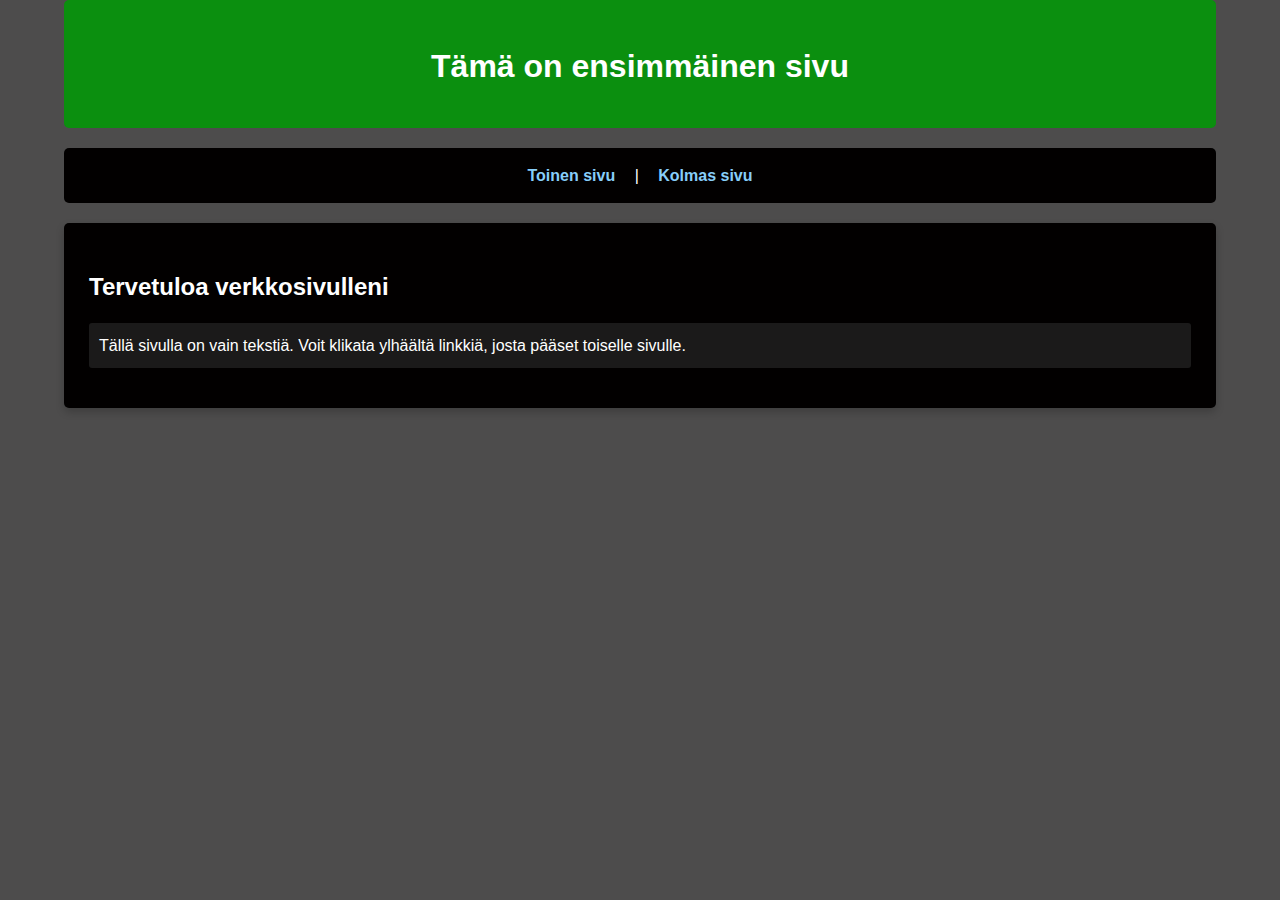
==== WS06/index.html @ f6cdb828 "Initial commit" ====
<!DOCTYPE html>
<html lang="en">
<head>
    <meta charset="UTF-8">
    <meta name="viewport" content="width=device-width, initial-scale=1.0">
    <title>First page</title>
    <link rel="stylesheet" type="text/css" href="./style/styles1.css">
</head>
<body>

    
    <header id="header">
        <h1>Tämä on ensimmäinen sivu</h1>
    </header>


    
    <nav id="nav">
        
        <a href="second.html">Toinen sivu</a>   |
        <a href="third.html">Kolmas sivu</a>
    </nav>

    
    <section id="section">
        <h2>Tervetuloa verkkosivulleni</h2>
        <p>Tällä sivulla on vain tekstiä. Voit klikata ylhäältä linkkiä, josta pääset toiselle sivulle.
        </p>
    </section>

</body>
</html>
---- WS06/style/styles1.css ----
body {
    width: 90%;
    margin: 0 auto;
    background-color: rgb(77, 76, 76);
    font-family: Arial, sans-serif;
    line-height: 1.6;
    color: #e0e0e0;
}


#header {
    background-color: #0b8f0f;
    padding: 20px;
    color: white;
    text-align: center;
    margin-bottom: 20px; 
    border-radius: 5px;
}


#nav {
    background-color: #020000;
    padding: 15px;
    color: white;
    text-align: center;
    margin-bottom: 20px;
    border-radius: 5px;
}

#nav a {
    color: lightskyblue;
    text-decoration: none;
    padding: 0 15px;
    font-weight: bold;
}

#nav a:hover {
    color: red;
}


#section {
    background-color: #020000;
    padding: 25px;
    margin-top: 10px;
    color: white;
    border-radius: 5px;
    box-shadow: 0 4px 8px rgba(0, 0, 0, 0.2);
}


h1, h2 {
    margin-bottom: 15px;
}

p {
    margin-bottom: 15px;
    padding: 10px;
    background-color: rgba(255, 255, 255, 0.1);
    border-radius: 3px;
}
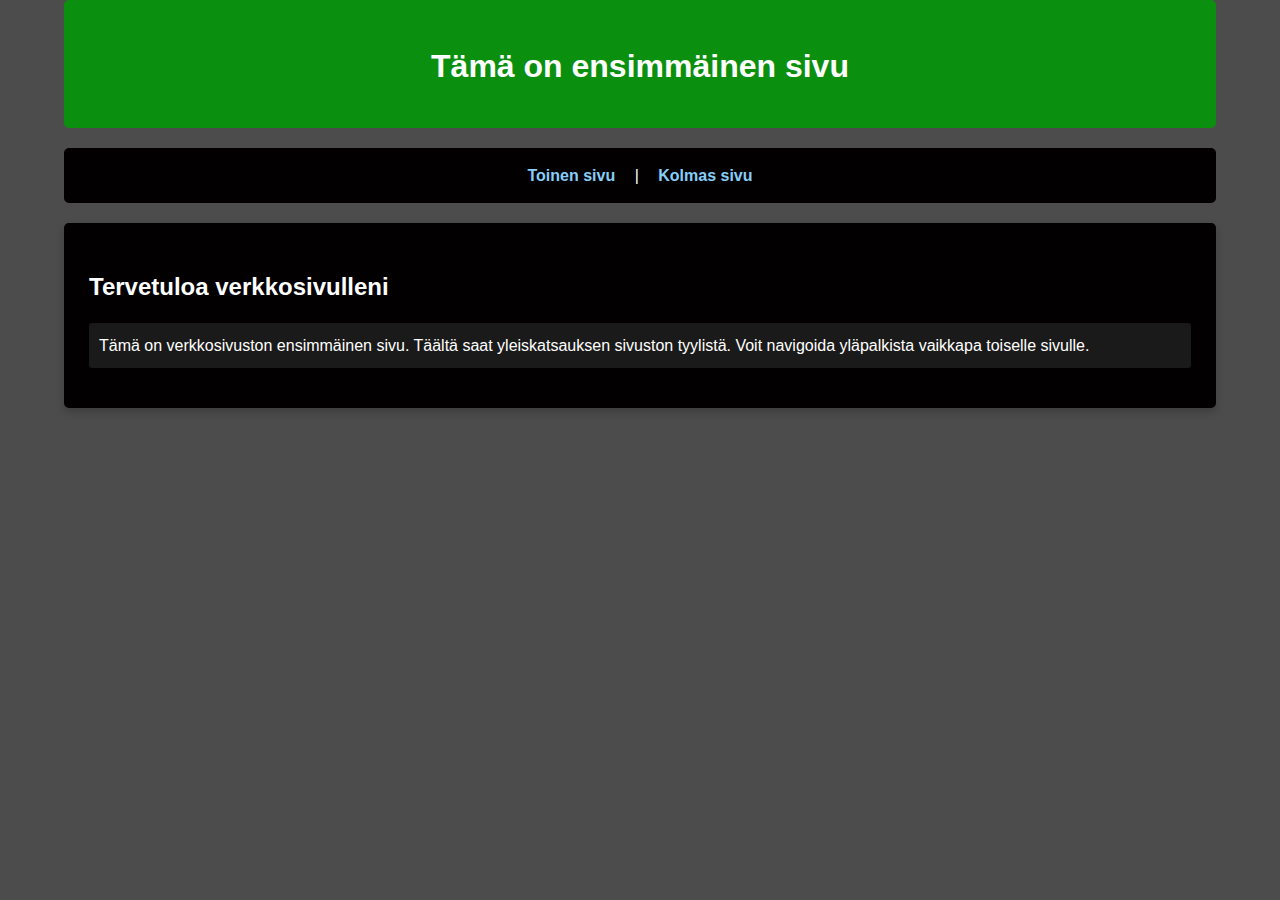
==== commit 6a847b35: "commit" ====
--- a/WS06/index.html
+++ b/WS06/index.html
@@ -24,7 +24,7 @@
     
     <section id="section">
         <h2>Tervetuloa verkkosivulleni</h2>
-        <p>Tällä sivulla on vain tekstiä. Voit klikata ylhäältä linkkiä, josta pääset toiselle sivulle.
+        <p>Tämä on verkkosivuston ensimmäinen sivu. Täältä saat yleiskatsauksen sivuston tyylistä. Voit navigoida yläpalkista vaikkapa toiselle sivulle.
         </p>
     </section>
 
